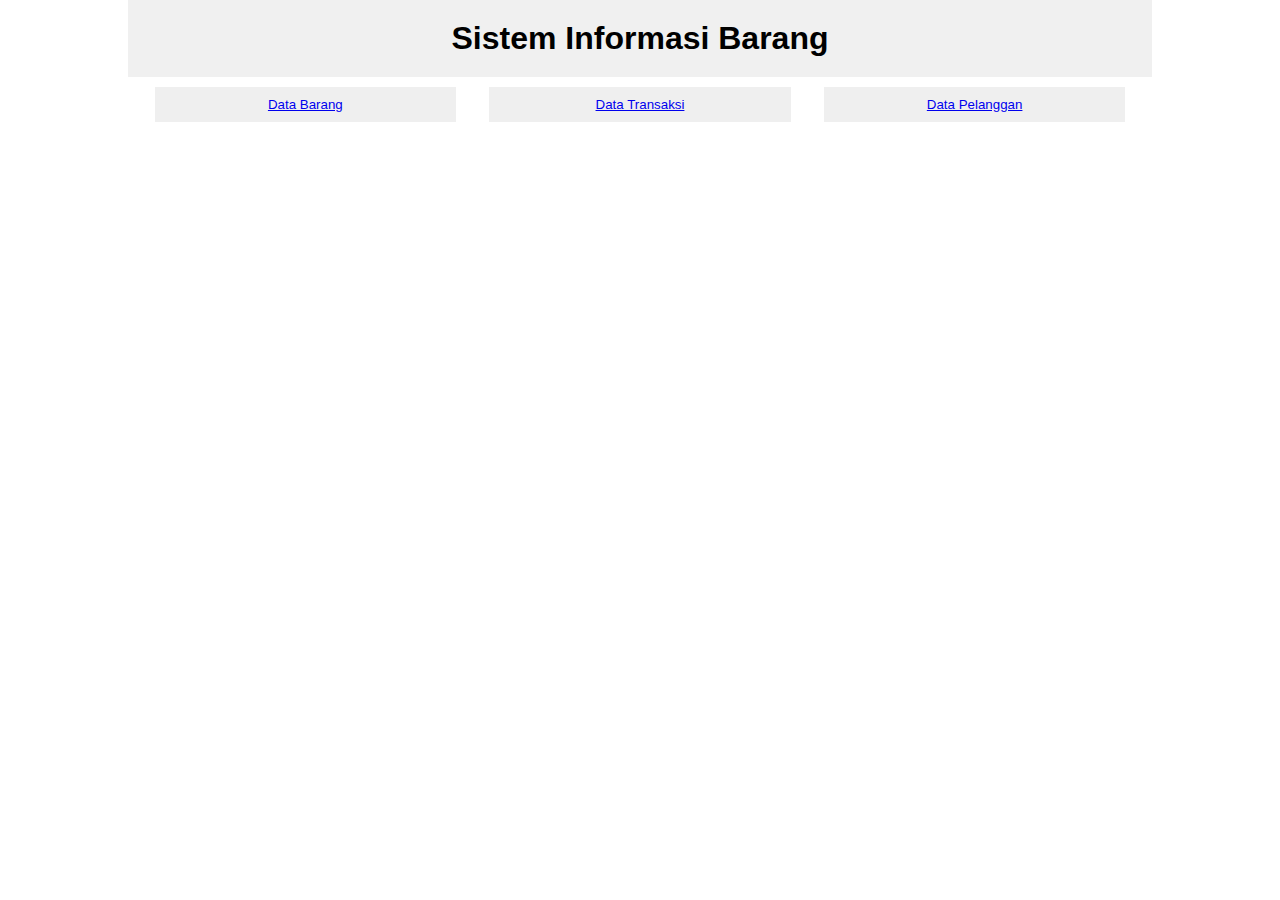
==== index.html @ b8999259 "Add files via upload" ====
<!-- index.html -->
<!DOCTYPE html>
<html lang="en">

<head>
    <meta charset="UTF-8">
    <title>Sistem Informasi Barang</title>
    <link rel="stylesheet" href="style.css">
</head>

<body>
    <div class="container">
        <h1>Sistem Informasi Barang</h1>
        <div class="menu">
            <button><a href="data_barang.html">Data Barang</a></button>
            <button><a href="data_transaksi.html">Data Transaksi</a></button>
            <button><a href="data_pelanggan.html">Data Pelanggan</a></button>
        </div>
        <div id="content"></div>
    </div>
    <script src="script.js"></script>
    <script>
        function loadContent(page) {
            const contentDiv = document.getElementById('content');
            const xhr = new XMLHttpRequest();

            xhr.onreadystatechange = function () {
                if (xhr.readyState === 4 && xhr.status === 200) {
                    contentDiv.innerHTML = xhr.responseText;
                }
            };

            xhr.open('GET', page, true);
            xhr.send();
        }
    </script>
</body>

</html>
---- style.css ----
/* style.css */
* {
    box-sizing: border-box;
    margin: 0;
    padding: 0;
}

.container {
    width: 80%;
    margin: auto;
    font-family: Arial, sans-serif;
}

h1 {
    text-align: center;
    background-color: #f0f0f0;
    padding: 20px;
}

.menu {
    display: flex;
    justify-content: space-around;
    margin: 10px;
}

.menu button {
    width: 30%;
    padding: 10px;
    border: none;
    outline: none;
    cursor: pointer;
}

.menu button.active {
    background-color: #f0f0f0;
}

.form {
    display: flex;
    flex-wrap: wrap;
    justify-content: space-between;
    margin: 10px;
}

.form label {
    width: 20%;
    padding: 10px;
}

.form input, .form select {
    width: 70%;
    padding: 10px;
    border: 1px solid #ccc;
    outline: none;
}

.form button {
    width: 48%;
    padding: 10px;
    margin: 10px;
    border: none;
    outline: none;
    cursor: pointer;
    background-color: #f0f0f0;
}

.table {
    margin: 10px;
    overflow-x: auto;
}

.table table {
    width: 100%;
    border-collapse: collapse;
}

.table th, .table td {
    padding: 10px;
    border: 1px solid #ccc;
    text-align: left;
}

.note {
    margin: 10px;
    font-style: italic;
}
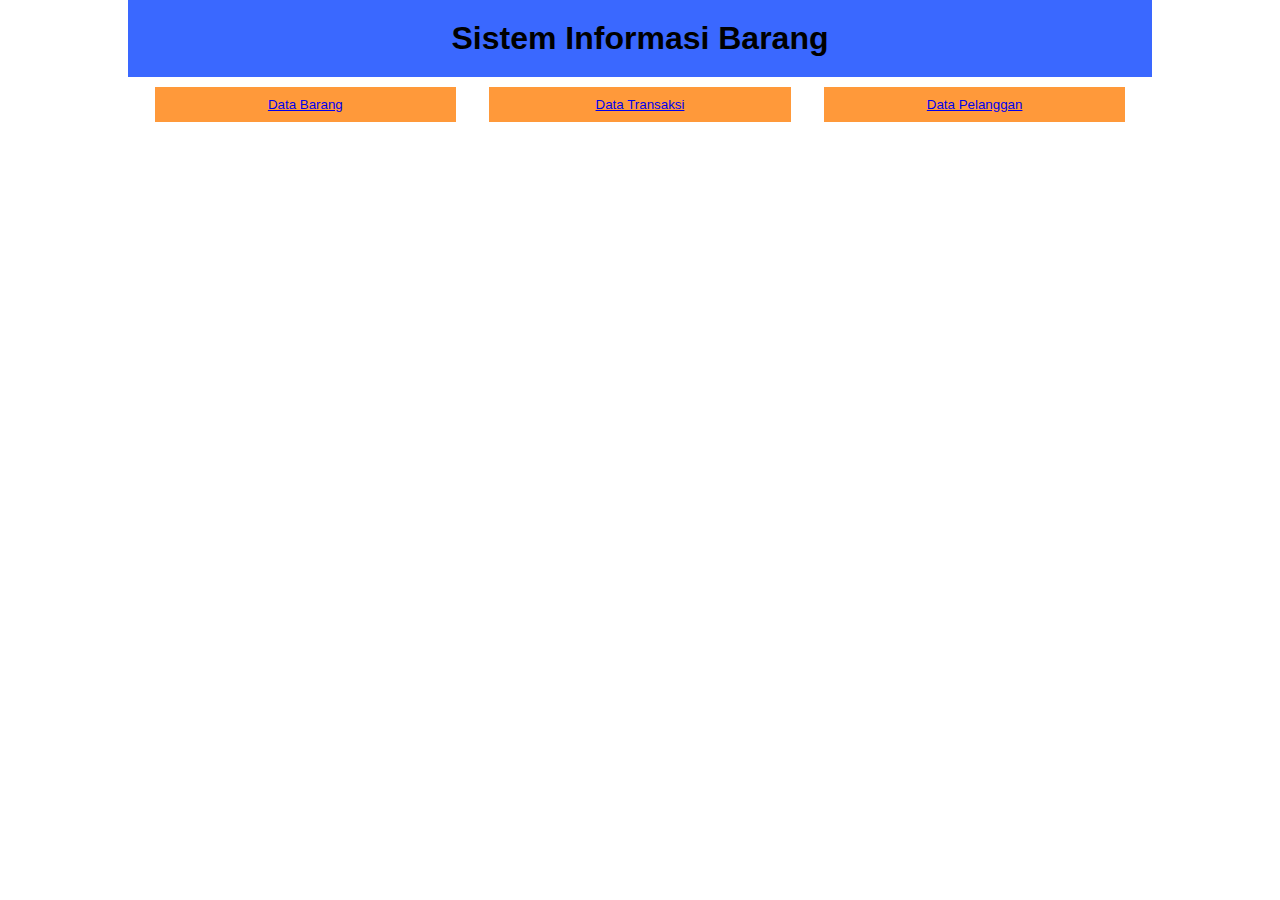
==== commit 01d7daee: "Update index.html" ====
--- a/index.html
+++ b/index.html
@@ -1,4 +1,3 @@
-<!-- index.html -->
 <!DOCTYPE html>
 <html lang="en">
 
@@ -35,5 +34,4 @@
         }
     </script>
 </body>
-
-</html>+</html>
--- a/style.css
+++ b/style.css
@@ -13,7 +13,7 @@
 
 h1 {
     text-align: center;
-    background-color: #f0f0f0;
+    background-color: #3a68ff;
     padding: 20px;
 }
 
@@ -24,6 +24,7 @@
 }
 
 .menu button {
+    background-color: #ff993a;
     width: 30%;
     padding: 10px;
     border: none;
